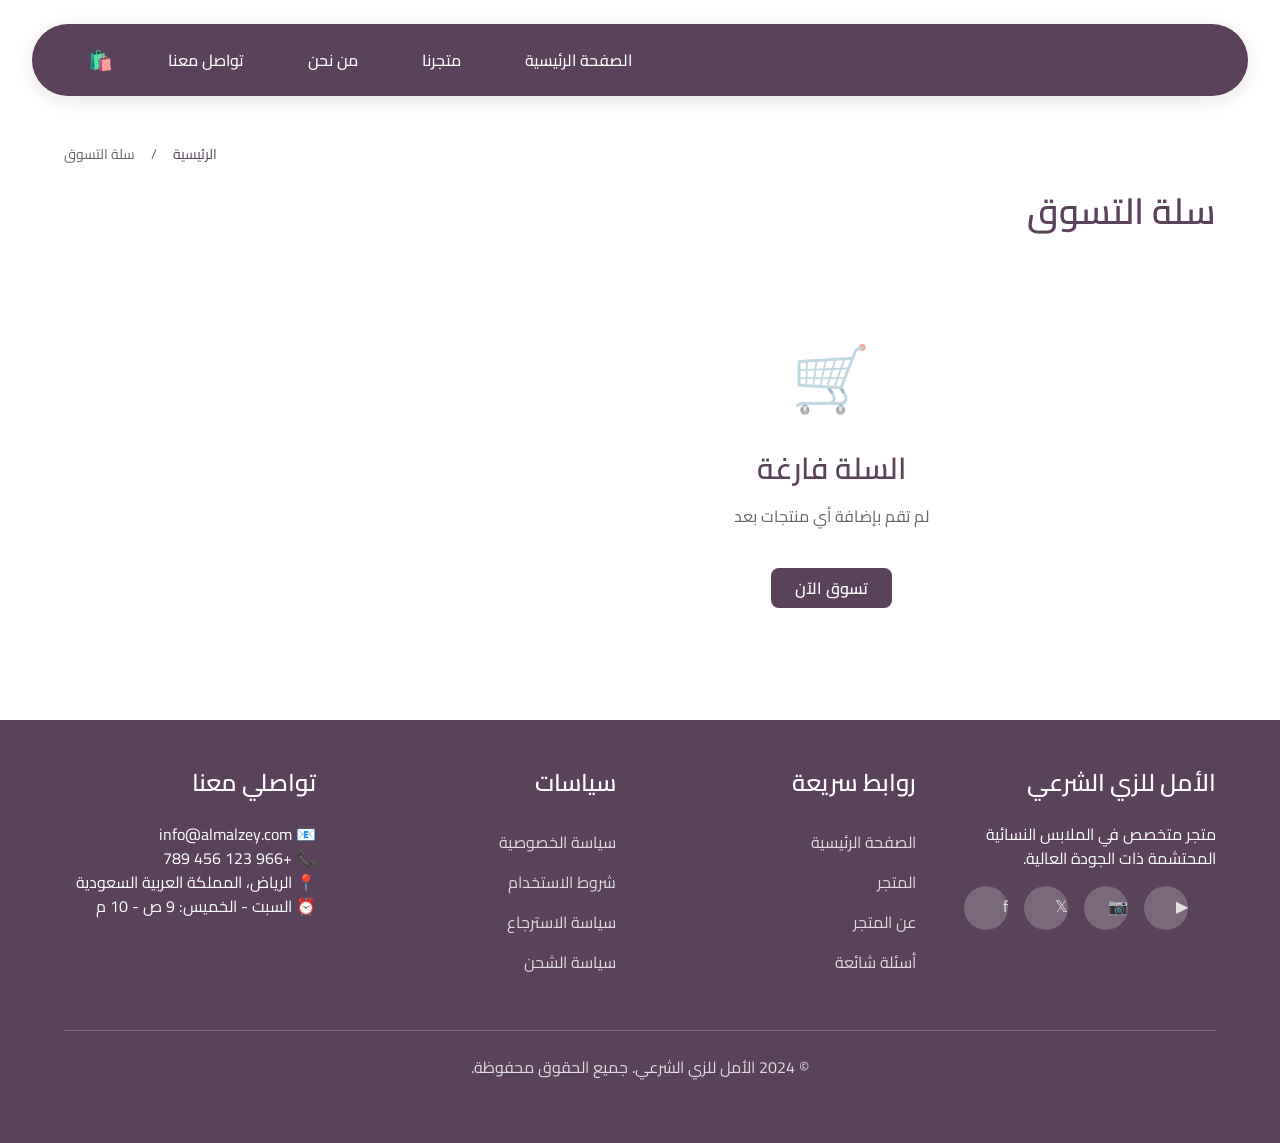
==== cart.html @ e80adfd5 "Add main HTML pages: index, shop, product-detail, cart, checkout" ====
<!DOCTYPE html>
<html lang="ar" dir="rtl">
<head>
    <meta charset="UTF-8">
    <meta name="viewport" content="width=device-width, initial-scale=1.0">
    <title>سلة التسوق - الأمل للزي الشرعي</title>
    <link rel="stylesheet" href="css/styles.css">
</head>
<body>
    <!-- Navbar -->
    <nav class="navbar">
        <div class="navbar-container">
            <div class="navbar-toggle">
                <span></span>
                <span></span>
                <span></span>
            </div>
            <ul class="navbar-menu">
                <li class="navbar-item">
                    <a href="index.html" class="navbar-link">الصفحة الرئيسية</a>
                </li>
                <li class="navbar-item">
                    <a href="shop.html" class="navbar-link">متجرنا</a>
                </li>
                <li class="navbar-item">
                    <a href="about.html" class="navbar-link">من نحن</a>
                </li>
                <li class="navbar-item">
                    <a href="contact.html" class="navbar-link">تواصل معنا</a>
                </li>
            </ul>
            <div class="cart-icon-wrapper">
                <div class="cart-icon">🛍️</div>
                <div class="cart-count" style="display: none;">0</div>
            </div>
        </div>
    </nav>

    <div class="container">
        <!-- Breadcrumb -->
        <div class="breadcrumb mt-2xl mb-2xl">
            <span class="active">سلة التسوق</span>
            <span class="breadcrumb-sep">/</span>
            <a href="index.html">الرئيسية</a>
        </div>

        <h1 style="margin-bottom: 2rem;">سلة التسوق</h1>

        <div style="display: grid; grid-template-columns: 1fr 350px; gap: 2rem;">
            <!-- Cart Items -->
            <div data-cart-items>
                <!-- Will be populated by JavaScript -->
            </div>

            <!-- Cart Summary -->
            <div data-cart-summary>
                <!-- Will be populated by JavaScript -->
            </div>
        </div>
    </div>

    <!-- Footer -->
    <footer style="margin-top: 3rem;">
        <div class="container">
            <div class="footer-content">
                <div class="footer-section">
                    <h3>الأمل للزي الشرعي</h3>
                    <p style="margin-bottom: 1rem;">متجر متخصص في الملابس النسائية المحتشمة ذات الجودة العالية.</p>
                    <div class="social-links">
                        <a href="#" class="social-link">f</a>
                        <a href="#" class="social-link">𝕏</a>
                        <a href="#" class="social-link">📷</a>
                        <a href="#" class="social-link">▶</a>
                    </div>
                </div>
                <div class="footer-section">
                    <h3>روابط سريعة</h3>
                    <ul>
                        <li><a href="index.html">الصفحة الرئيسية</a></li>
                        <li><a href="shop.html">المتجر</a></li>
                        <li><a href="about.html">عن المتجر</a></li>
                        <li><a href="faq.html">أسئلة شائعة</a></li>
                    </ul>
                </div>
                <div class="footer-section">
                    <h3>سياسات</h3>
                    <ul>
                        <li><a href="#">سياسة الخصوصية</a></li>
                        <li><a href="#">شروط الاستخدام</a></li>
                        <li><a href="#">سياسة الاسترجاع</a></li>
                        <li><a href="#">سياسة الشحن</a></li>
                    </ul>
                </div>
                <div class="footer-section">
                    <h3>تواصلي معنا</h3>
                    <ul>
                        <li>📧 info@almalzey.com</li>
                        <li>📞 +966 123 456 789</li>
                        <li>📍 الرياض، المملكة العربية السعودية</li>
                        <li>⏰ السبت - الخميس: 9 ص - 10 م</li>
                    </ul>
                </div>
            </div>
            <div class="footer-bottom">
                <p>&copy; 2024 الأمل للزي الشرعي. جميع الحقوق محفوظة.</p>
            </div>
        </div>
    </footer>

    <script src="js/product-data.js"></script>
    <script src="js/storage.js"></script>
    <script src="js/ui.js"></script>
    <script src="js/filters.js"></script>
    <script src="js/main.js"></script>
</body>
</html>
---- css/styles.css ----
/* Main Stylesheet - Import all CSS files */
@import url('https://fonts.googleapis.com/css2?family=Cairo:wght@400;500;600;700&display=swap');
@import url('variables.css');
@import url('reset.css');
@import url('navbar.css');
@import url('components.css');
@import url('responsive.css');

/* Page-Specific Styles */

/* Hero Section */
.hero {
  background: linear-gradient(135deg, var(--primary-color) 0%, var(--secondary-color) 100%);
  color: white;
  padding: var(--spacing-3xl) var(--spacing-xl);
  text-align: center;
  border-radius: var(--radius-lg);
  margin-bottom: var(--spacing-3xl);
  overflow: hidden;
  position: relative;
}

.hero::before {
  content: '';
  position: absolute;
  top: -50%;
  left: -50%;
  width: 200%;
  height: 200%;
  background: radial-gradient(circle, rgba(255, 255, 255, 0.1) 1px, transparent 1px);
  background-size: 50px 50px;
  animation: moveBackground 20s linear infinite;
}

@keyframes moveBackground {
  0% {
    transform: translate(0, 0);
  }
  100% {
    transform: translate(50px, 50px);
  }
}

.hero-content {
  position: relative;
  z-index: 1;
}

.hero h1 {
  font-size: var(--font-size-4xl);
  margin-bottom: var(--spacing-md);
  color: white;
}

.hero p {
  font-size: var(--font-size-lg);
  margin-bottom: var(--spacing-lg);
  opacity: 0.95;
}

/* Section */
.section {
  padding: var(--spacing-3xl) 0;
}

.section-title {
  text-align: center;
  margin-bottom: var(--spacing-2xl);
}

.section-title h2 {
  margin-bottom: var(--spacing-md);
}

.section-title p {
  color: var(--text-light);
  font-size: var(--font-size-lg);
  max-width: 600px;
  margin: 0 auto;
}

/* Divider */
.divider {
  height: 1px;
  background-color: var(--border-color);
  margin: var(--spacing-2xl) 0;
}

/* Footer */
footer {
  background-color: var(--primary-color);
  color: white;
  padding: var(--spacing-2xl) 0;
  margin-top: var(--spacing-3xl);
}

.footer-content {
  display: grid;
  grid-template-columns: repeat(4, 1fr);
  gap: var(--spacing-2xl);
  margin-bottom: var(--spacing-2xl);
}

.footer-section h3 {
  color: white;
  margin-bottom: var(--spacing-lg);
}

.footer-section ul {
  list-style: none;
}

.footer-section a {
  color: rgba(255, 255, 255, 0.8);
  display: block;
  padding: var(--spacing-sm) 0;
  transition: all var(--transition-base);
}

.footer-section a:hover {
  color: white;
  margin-right: var(--spacing-sm);
}

.social-links {
  display: flex;
  gap: var(--spacing-md);
  flex-direction: row-reverse;
}

.social-link {
  width: 44px;
  height: 44px;
  background-color: rgba(255, 255, 255, 0.2);
  border-radius: 50%;
  display: flex;
  align-items: center;
  justify-content: center;
  color: white;
  transition: all var(--transition-base);
}

.social-link:hover {
  background-color: var(--accent-color);
  transform: translateY(-4px);
}

.footer-bottom {
  border-top: 1px solid rgba(255, 255, 255, 0.2);
  padding-top: var(--spacing-lg);
  text-align: center;
  color: rgba(255, 255, 255, 0.8);
}

/* Newsletter */
.newsletter-section {
  background-color: var(--light-accent);
  padding: var(--spacing-2xl);
  border-radius: var(--radius-lg);
  text-align: center;
  margin-bottom: var(--spacing-2xl);
}

.newsletter-section h2 {
  margin-bottom: var(--spacing-md);
}

.newsletter-form {
  display: flex;
  gap: var(--spacing-md);
  max-width: 500px;
  margin: 0 auto;
  flex-direction: row-reverse;
}

.newsletter-form input {
  flex: 1;
}

.newsletter-form button {
  flex-shrink: 0;
}

/* Carousel */
.carousel {
  position: relative;
  overflow: hidden;
  border-radius: var(--radius-lg);
}

.carousel-items {
  display: flex;
  transition: transform var(--transition-base);
}

.carousel-item {
  min-width: 100%;
  width: 100%;
}

.carousel-controls {
  position: absolute;
  bottom: var(--spacing-lg);
  left: 50%;
  transform: translateX(-50%);
  display: flex;
  gap: var(--spacing-md);
  z-index: 10;
}

.carousel-dot {
  width: 12px;
  height: 12px;
  border-radius: 50%;
  background-color: rgba(255, 255, 255, 0.5);
  cursor: pointer;
  transition: all var(--transition-base);
}

.carousel-dot.active {
  background-color: white;
  transform: scale(1.3);
}

/* Testimonials */
.testimonial-card {
  text-align: center;
  padding: var(--spacing-2xl);
}

.testimonial-text {
  font-style: italic;
  color: var(--text-light);
  margin-bottom: var(--spacing-lg);
  font-size: var(--font-size-lg);
}

.testimonial-author {
  font-weight: 600;
  color: var(--primary-color);
}

/* Breadcrumb */
.breadcrumb {
  display: flex;
  gap: var(--spacing-md);
  margin-bottom: var(--spacing-lg);
  flex-direction: row-reverse;
  font-size: var(--font-size-sm);
}

.breadcrumb a {
  color: var(--primary-color);
  transition: all var(--transition-base);
}

.breadcrumb a:hover {
  text-decoration: underline;
}

.breadcrumb .active {
  color: var(--text-light);
  pointer-events: none;
}

.breadcrumb-sep {
  color: var(--text-light);
}

/* Empty State */
.empty-state {
  text-align: center;
  padding: var(--spacing-3xl) var(--spacing-lg);
}

.empty-state-icon {
  font-size: 64px;
  margin-bottom: var(--spacing-lg);
  opacity: 0.5;
}

.empty-state h2 {
  margin-bottom: var(--spacing-md);
}

.empty-state p {
  color: var(--text-light);
  margin-bottom: var(--spacing-lg);
}

/* Responsive Footer */
@media (max-width: 768px) {
  .footer-content {
    grid-template-columns: repeat(2, 1fr);
    gap: var(--spacing-lg);
  }

  .newsletter-form {
    flex-direction: column;
  }
}

@media (max-width: 480px) {
  .hero {
    padding: var(--spacing-2xl) var(--spacing-lg);
  }

  .hero h1 {
    font-size: var(--font-size-3xl);
  }

  .footer-content {
    grid-template-columns: 1fr;
  }

  .section {
    padding: var(--spacing-2xl) 0;
  }
}
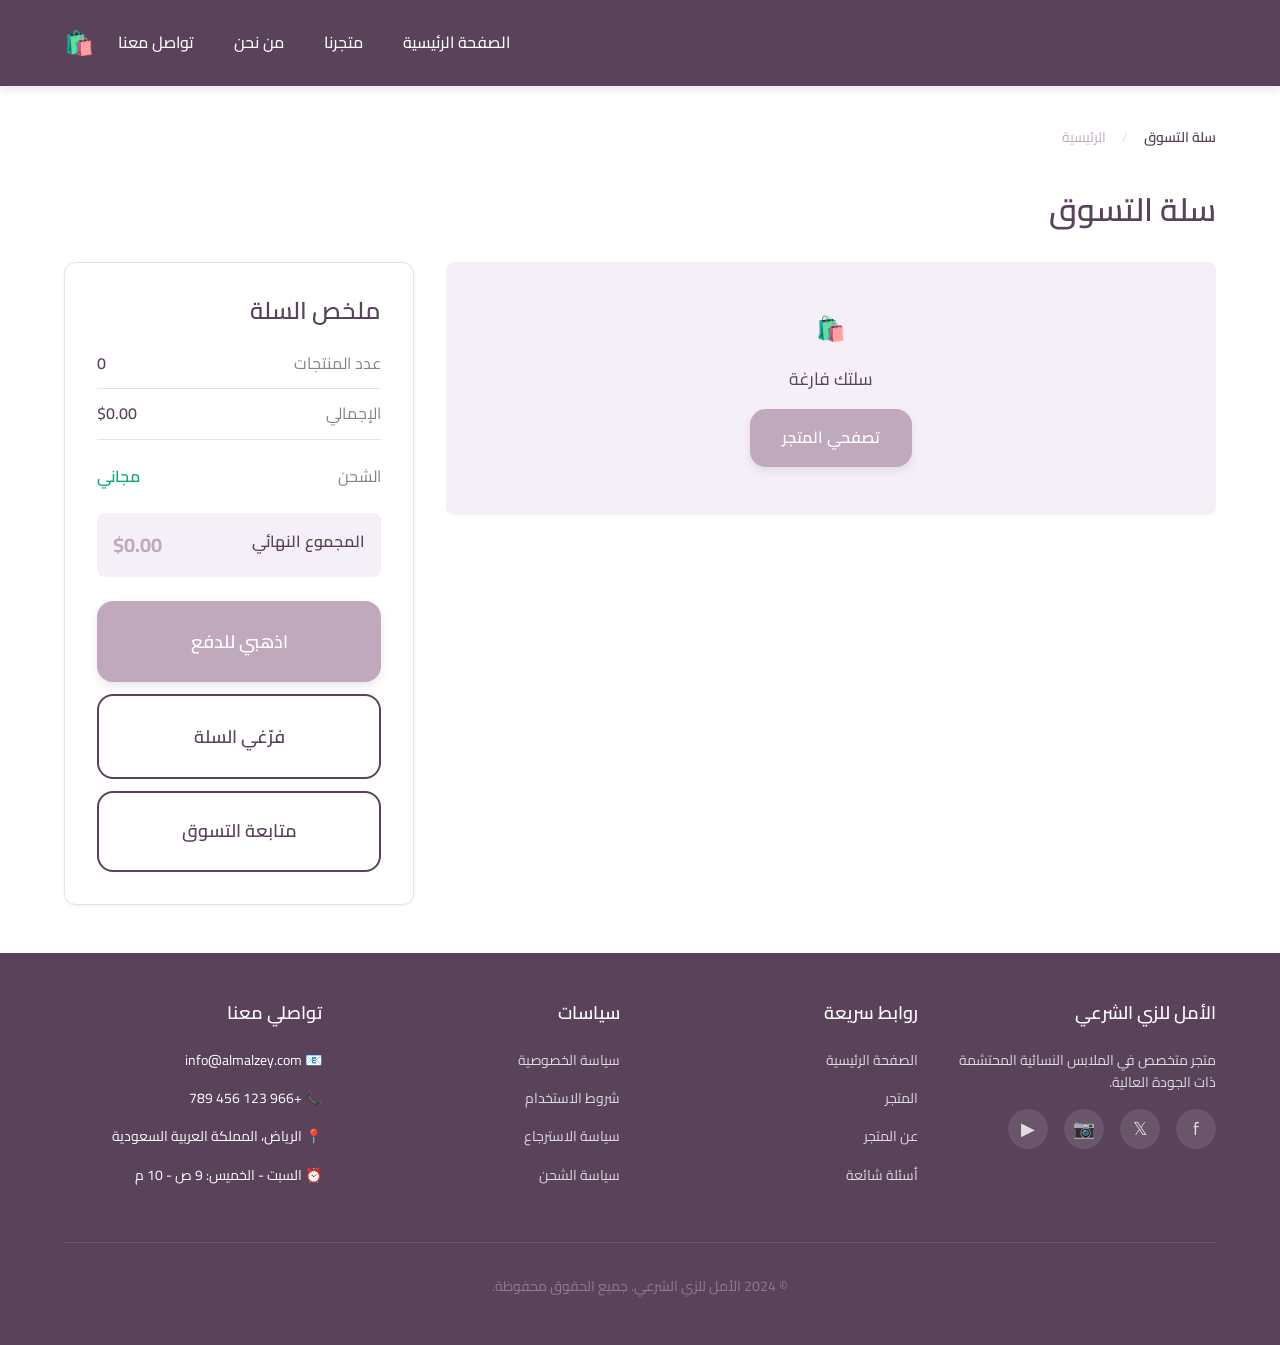
==== commit 64b92184: "Inline shared stylesheet into root HTML pages Co-authored-by: MaiDawood <296734532+MaiDawood@users.n" ====
--- a/cart.html
+++ b/cart.html
@@ -4,7 +4,903 @@
     <meta charset="UTF-8">
     <meta name="viewport" content="width=device-width, initial-scale=1.0">
     <title>سلة التسوق - الأمل للزي الشرعي</title>
-    <link rel="stylesheet" href="css/styles.css">
+    <style>
+/* ============================================
+   MODERN MODEST FASHION STORE - CSS STYLING
+   ============================================ */
+
+/* Import Cairo Font from Google Fonts */
+@import url('https://fonts.googleapis.com/css2?family=Cairo:wght@300;400;500;600;700&display=swap');
+
+/* ============================================
+   CSS VARIABLES (Design System)
+   ============================================ */
+:root {
+    /* Colors */
+    --primary-color: #C1A9BD;
+    --main-color: #59425A;
+    --accent-color: #9E7C97;
+    --light-accent: #F5F0F7;
+    --white: #FFFFFF;
+    --text-dark: #59425A;
+    --text-light: #8B7D8F;
+    --border-color: #E8E0EC;
+    --error-color: #E63946;
+    --success-color: #06A77D;
+    
+    /* Typography */
+    --font-family: 'Cairo', sans-serif;
+    --font-size-base: 16px;
+    --font-size-sm: 14px;
+    --font-size-lg: 18px;
+    --font-size-xl: 20px;
+    --font-size-2xl: 24px;
+    --font-size-3xl: 28px;
+    --font-size-4xl: 32px;
+    
+    /* Font Weights */
+    --fw-light: 300;
+    --fw-regular: 400;
+    --fw-medium: 500;
+    --fw-semibold: 600;
+    --fw-bold: 700;
+    
+    /* Spacing */
+    --spacing-xs: 0.25rem;
+    --spacing-sm: 0.5rem;
+    --spacing-md: 1rem;
+    --spacing-lg: 1.5rem;
+    --spacing-xl: 2rem;
+    --spacing-2xl: 2.5rem;
+    --spacing-3xl: 3rem;
+    
+    /* Border Radius */
+    --radius-sm: 4px;
+    --radius-md: 8px;
+    --radius-lg: 12px;
+    --radius-xl: 16px;
+    --radius-full: 9999px;
+    
+    /* Transitions */
+    --transition-fast: 0.2s ease-in-out;
+    --transition-standard: 0.3s ease-in-out;
+    --transition-slow: 0.5s ease-in-out;
+    
+    /* Shadows */
+    --shadow-sm: 0 1px 3px rgba(89, 66, 90, 0.08);
+    --shadow-md: 0 4px 8px rgba(89, 66, 90, 0.12);
+    --shadow-lg: 0 8px 16px rgba(89, 66, 90, 0.15);
+    --shadow-xl: 0 12px 24px rgba(89, 66, 90, 0.2);
+}
+
+/* ============================================
+   GLOBAL STYLES
+   ============================================ */
+* {
+    margin: 0;
+    padding: 0;
+    box-sizing: border-box;
+}
+
+html {
+    scroll-behavior: smooth;
+}
+
+body {
+    font-family: var(--font-family);
+    font-size: var(--font-size-base);
+    line-height: 1.6;
+    color: var(--text-dark);
+    background-color: var(--white);
+    direction: rtl;
+}
+
+/* Remove default link styling */
+a {
+    color: inherit;
+    text-decoration: none;
+    transition: color var(--transition-standard);
+}
+
+a:hover {
+    color: var(--primary-color);
+}
+
+/* ============================================
+   CONTAINER & LAYOUT
+   ============================================ */
+.container {
+    width: 100%;
+    max-width: 1200px;
+    margin: 0 auto;
+    padding: 0 24px;
+}
+
+/* Grid Utilities */
+.grid {
+    display: grid;
+    gap: 2rem;
+}
+
+.grid-2 {
+    grid-template-columns: repeat(2, 1fr);
+}
+
+.grid-3 {
+    grid-template-columns: repeat(3, 1fr);
+}
+
+.grid-4 {
+    grid-template-columns: repeat(4, 1fr);
+}
+
+/* Responsive Grid */
+@media (max-width: 1024px) {
+    .grid-4 {
+        grid-template-columns: repeat(2, 1fr);
+    }
+    
+    .grid-3 {
+        grid-template-columns: repeat(2, 1fr);
+    }
+}
+
+@media (max-width: 768px) {
+    .grid-2,
+    .grid-3,
+    .grid-4 {
+        grid-template-columns: 1fr;
+    }
+    
+    .container {
+        padding: 0 16px;
+    }
+}
+
+/* Spacing Utilities */
+.mt-2xl {
+    margin-top: var(--spacing-2xl);
+}
+
+.mb-2xl {
+    margin-bottom: var(--spacing-2xl);
+}
+
+.mt-3xl {
+    margin-top: var(--spacing-3xl);
+}
+
+.mb-3xl {
+    margin-bottom: var(--spacing-3xl);
+}
+
+/* ============================================
+   TYPOGRAPHY
+   ============================================ */
+h1, h2, h3, h4, h5, h6 {
+    font-weight: var(--fw-semibold);
+    color: var(--text-dark);
+    line-height: 1.3;
+    margin-bottom: var(--spacing-md);
+}
+
+h1 {
+    font-size: var(--font-size-4xl);
+}
+
+h2 {
+    font-size: var(--font-size-3xl);
+}
+
+h3 {
+    font-size: var(--font-size-2xl);
+}
+
+h4 {
+    font-size: var(--font-size-xl);
+}
+
+p {
+    color: var(--text-light);
+    margin-bottom: var(--spacing-md);
+}
+
+/* ============================================
+   BUTTONS
+   ============================================ */
+.btn {
+    display: inline-block;
+    padding: var(--spacing-md) var(--spacing-xl);
+    font-family: var(--font-family);
+    font-size: var(--font-size-base);
+    font-weight: var(--fw-semibold);
+    border: none;
+    border-radius: var(--radius-xl);
+    cursor: pointer;
+    transition: all var(--transition-standard);
+    text-align: center;
+    white-space: nowrap;
+}
+
+.btn:hover {
+    transform: scale(1.05);
+}
+
+.btn:active {
+    transform: scale(0.98);
+}
+
+.btn-primary {
+    background-color: var(--primary-color);
+    color: var(--white);
+    box-shadow: var(--shadow-md);
+}
+
+.btn-primary:hover {
+    background-color: var(--accent-color);
+    box-shadow: var(--shadow-lg);
+}
+
+.btn-outline {
+    background-color: transparent;
+    color: var(--text-dark);
+    border: 2px solid var(--text-dark);
+}
+
+.btn-outline:hover {
+    background-color: var(--light-accent);
+    border-color: var(--primary-color);
+    color: var(--primary-color);
+}
+
+.btn-lg {
+    padding: var(--spacing-lg) var(--spacing-2xl);
+    font-size: var(--font-size-lg);
+}
+
+.btn-sm {
+    padding: var(--spacing-sm) var(--spacing-md);
+    font-size: var(--font-size-sm);
+}
+
+/* ============================================
+   NAVBAR
+   ============================================ */
+.navbar {
+    background-color: var(--main-color);
+    padding: var(--spacing-lg) 0;
+    position: sticky;
+    top: 0;
+    z-index: 1000;
+    box-shadow: var(--shadow-md);
+}
+
+.navbar-container {
+    display: flex;
+    justify-content: space-between;
+    align-items: center;
+    width: 100%;
+    max-width: 1200px;
+    margin: 0 auto;
+    padding: 0 24px;
+}
+
+.navbar-menu {
+    display: flex;
+    list-style: none;
+    gap: var(--spacing-2xl);
+    flex: 1;
+    justify-content: flex-end;
+    align-items: center;
+}
+
+.navbar-item {
+    position: relative;
+}
+
+.navbar-link {
+    color: var(--white);
+    font-weight: var(--fw-medium);
+    font-size: var(--font-size-base);
+    transition: color var(--transition-standard);
+    padding-bottom: var(--spacing-xs);
+}
+
+.navbar-link:hover,
+.navbar-item.active .navbar-link {
+    color: var(--primary-color);
+}
+
+.navbar-item.active .navbar-link::after {
+    content: '';
+    position: absolute;
+    bottom: -8px;
+    right: 0;
+    left: 0;
+    height: 2px;
+    background-color: var(--primary-color);
+    border-radius: 1px;
+}
+
+/* Hamburger Menu */
+.navbar-toggle {
+    display: none;
+    flex-direction: column;
+    gap: 5px;
+    cursor: pointer;
+    order: 1;
+}
+
+.navbar-toggle span {
+    width: 25px;
+    height: 3px;
+    background-color: var(--white);
+    border-radius: 2px;
+    transition: all var(--transition-standard);
+}
+
+/* Cart Icon */
+.cart-icon-wrapper {
+    display: flex;
+    align-items: center;
+    position: relative;
+    margin-right: var(--spacing-lg);
+    cursor: pointer;
+}
+
+.cart-icon {
+    font-size: 1.5rem;
+    transition: transform var(--transition-standard);
+}
+
+.cart-icon:hover {
+    transform: scale(1.1);
+}
+
+.cart-count {
+    position: absolute;
+    top: -8px;
+    right: -8px;
+    background-color: var(--error-color);
+    color: var(--white);
+    border-radius: 50%;
+    width: 24px;
+    height: 24px;
+    display: flex;
+    align-items: center;
+    justify-content: center;
+    font-size: var(--font-size-sm);
+    font-weight: var(--fw-bold);
+}
+
+/* Mobile Responsive Navbar */
+@media (max-width: 768px) {
+    .navbar-toggle {
+        display: flex;
+        order: 3;
+    }
+    
+    .navbar-menu {
+        position: fixed;
+        right: -350px;
+        top: 0;
+        width: 350px;
+        height: 100vh;
+        background-color: var(--main-color);
+        flex-direction: column;
+        gap: var(--spacing-lg);
+        padding: 100px 24px 24px;
+        transition: right var(--transition-standard);
+        justify-content: flex-start;
+        z-index: 999;
+    }
+    
+    .navbar-menu.active {
+        right: 0;
+    }
+    
+    .navbar-item {
+        width: 100%;
+    }
+    
+    .navbar-link {
+        display: block;
+        padding: var(--spacing-md) 0;
+    }
+    
+    .navbar-item.active .navbar-link::after {
+        right: auto;
+        left: 0;
+    }
+    
+    .cart-icon-wrapper {
+        order: 2;
+    }
+}
+
+/* ============================================
+   HERO SECTION
+   ============================================ */
+.hero {
+    background: linear-gradient(135deg, var(--main-color) 0%, var(--accent-color) 100%);
+    padding: 100px 0;
+    color: var(--white);
+    text-align: center;
+}
+
+.hero-content {
+    display: flex;
+    flex-direction: column;
+    align-items: center;
+    justify-content: center;
+}
+
+.hero h1 {
+    color: var(--white);
+    font-size: var(--font-size-4xl);
+    margin-bottom: var(--spacing-md);
+    font-weight: var(--fw-bold);
+}
+
+.hero p {
+    color: rgba(255, 255, 255, 0.9);
+    font-size: var(--font-size-lg);
+    max-width: 600px;
+    margin-bottom: var(--spacing-xl);
+}
+
+@media (max-width: 768px) {
+    .hero {
+        padding: 60px 0;
+    }
+    
+    .hero h1 {
+        font-size: var(--font-size-3xl);
+    }
+    
+    .hero p {
+        font-size: var(--font-size-base);
+    }
+}
+
+/* ============================================
+   SECTIONS
+   ============================================ */
+.section {
+    padding: var(--spacing-3xl) 0;
+}
+
+.section-title {
+    text-align: center;
+    margin-bottom: var(--spacing-3xl);
+}
+
+.section-title h2 {
+    color: var(--text-dark);
+    margin-bottom: var(--spacing-md);
+}
+
+.section-title p {
+    color: var(--text-light);
+    font-size: var(--font-size-lg);
+    max-width: 500px;
+    margin: 0 auto;
+}
+
+/* ============================================
+   CARDS
+   ============================================ */
+.card {
+    background-color: var(--white);
+    border: 1px solid var(--border-color);
+    border-radius: var(--radius-lg);
+    padding: var(--spacing-xl);
+    transition: all var(--transition-standard);
+    box-shadow: var(--shadow-sm);
+}
+
+.card:hover {
+    box-shadow: var(--shadow-md);
+    border-color: var(--primary-color);
+    transform: translateY(-4px);
+}
+
+.card-body {
+    padding: var(--spacing-lg) 0;
+}
+
+.card-body h3 {
+    color: var(--text-dark);
+    margin-bottom: var(--spacing-md);
+}
+
+.card-body p {
+    font-size: var(--font-size-sm);
+    color: var(--text-light);
+}
+
+/* Testimonial Card */
+.testimonial-card {
+    border: none;
+    background-color: var(--white);
+    box-shadow: var(--shadow-md);
+}
+
+.testimonial-text {
+    font-style: italic;
+    color: var(--text-dark);
+    margin-bottom: var(--spacing-md);
+}
+
+.testimonial-author {
+    font-weight: var(--fw-semibold);
+    color: var(--primary-color);
+    font-size: var(--font-size-sm);
+}
+
+/* ============================================
+   FORMS
+   ============================================ */
+.input-group {
+    margin-bottom: var(--spacing-xl);
+}
+
+.input-group label {
+    display: block;
+    margin-bottom: var(--spacing-sm);
+    font-weight: var(--fw-medium);
+    color: var(--text-dark);
+}
+
+.input-group input,
+.input-group textarea,
+.input-group select {
+    width: 100%;
+    padding: var(--spacing-md);
+    border: 1px solid var(--border-color);
+    border-radius: var(--radius-md);
+    font-family: var(--font-family);
+    font-size: var(--font-size-base);
+    color: var(--text-dark);
+    transition: border-color var(--transition-standard);
+}
+
+.input-group input:focus,
+.input-group textarea:focus,
+.input-group select:focus {
+    outline: none;
+    border-color: var(--primary-color);
+    box-shadow: 0 0 0 3px rgba(193, 169, 189, 0.1);
+}
+
+.input-group textarea {
+    resize: vertical;
+}
+
+/* ============================================
+   NEWSLETTER SECTION
+   ============================================ */
+.newsletter-section {
+    background: linear-gradient(135deg, var(--main-color) 0%, var(--accent-color) 100%);
+    padding: var(--spacing-3xl);
+    border-radius: var(--radius-xl);
+    color: var(--white);
+    text-align: center;
+}
+
+.newsletter-section h2 {
+    color: var(--white);
+    margin-bottom: var(--spacing-md);
+}
+
+.newsletter-section p {
+    color: rgba(255, 255, 255, 0.9);
+    margin-bottom: var(--spacing-xl);
+}
+
+.newsletter-form {
+    display: flex;
+    gap: var(--spacing-md);
+    max-width: 500px;
+    margin: 0 auto;
+    flex-wrap: wrap;
+    justify-content: center;
+}
+
+.newsletter-form input {
+    flex: 1;
+    min-width: 250px;
+    padding: var(--spacing-md) var(--spacing-lg);
+    border: none;
+    border-radius: var(--radius-xl);
+    font-family: var(--font-family);
+    font-size: var(--font-size-base);
+}
+
+.newsletter-form input::placeholder {
+    color: var(--text-light);
+}
+
+.newsletter-form .btn {
+    white-space: nowrap;
+}
+
+@media (max-width: 600px) {
+    .newsletter-form {
+        flex-direction: column;
+    }
+    
+    .newsletter-form input {
+        min-width: 100%;
+    }
+}
+
+/* ============================================
+   BREADCRUMB
+   ============================================ */
+.breadcrumb {
+    display: flex;
+    gap: var(--spacing-md);
+    align-items: center;
+    font-size: var(--font-size-sm);
+    color: var(--text-light);
+}
+
+.breadcrumb-sep {
+    color: var(--border-color);
+}
+
+.breadcrumb a {
+    color: var(--primary-color);
+    transition: color var(--transition-standard);
+}
+
+.breadcrumb a:hover {
+    color: var(--main-color);
+}
+
+.breadcrumb .active {
+    color: var(--text-dark);
+    font-weight: var(--fw-semibold);
+}
+
+/* ============================================
+   FOOTER
+   ============================================ */
+footer {
+    background-color: var(--main-color);
+    color: var(--white);
+    padding: var(--spacing-3xl) 0 var(--spacing-xl);
+    margin-top: var(--spacing-3xl);
+}
+
+.footer-content {
+    display: grid;
+    grid-template-columns: repeat(4, 1fr);
+    gap: var(--spacing-2xl);
+    margin-bottom: var(--spacing-2xl);
+}
+
+.footer-section h3 {
+    color: var(--white);
+    margin-bottom: var(--spacing-lg);
+    font-size: var(--font-size-lg);
+}
+
+.footer-section p {
+    color: rgba(255, 255, 255, 0.8);
+    font-size: var(--font-size-sm);
+}
+
+.footer-section ul {
+    list-style: none;
+}
+
+.footer-section ul li {
+    margin-bottom: var(--spacing-md);
+    font-size: var(--font-size-sm);
+}
+
+.footer-section a {
+    color: rgba(255, 255, 255, 0.8);
+    transition: color var(--transition-standard);
+}
+
+.footer-section a:hover {
+    color: var(--primary-color);
+}
+
+/* Social Links */
+.social-links {
+    display: flex;
+    gap: var(--spacing-md);
+}
+
+.social-link {
+    display: inline-flex;
+    align-items: center;
+    justify-content: center;
+    width: 40px;
+    height: 40px;
+    background-color: rgba(255, 255, 255, 0.1);
+    border-radius: 50%;
+    font-size: var(--font-size-lg);
+    transition: all var(--transition-standard);
+}
+
+.social-link:hover {
+    background-color: var(--primary-color);
+    transform: translateY(-3px);
+}
+
+.footer-bottom {
+    text-align: center;
+    padding-top: var(--spacing-xl);
+    border-top: 1px solid rgba(255, 255, 255, 0.1);
+    color: rgba(255, 255, 255, 0.7);
+    font-size: var(--font-size-sm);
+}
+
+@media (max-width: 1024px) {
+    .footer-content {
+        grid-template-columns: repeat(2, 1fr);
+    }
+}
+
+@media (max-width: 768px) {
+    .footer-content {
+        grid-template-columns: 1fr;
+        gap: var(--spacing-xl);
+    }
+}
+
+/* ============================================
+   RESPONSIVE DESIGN
+   ============================================ */
+@media (max-width: 1024px) {
+    :root {
+        --font-size-base: 15px;
+        --font-size-xl: 18px;
+        --font-size-2xl: 22px;
+        --font-size-3xl: 26px;
+        --font-size-4xl: 30px;
+    }
+    
+    .grid-4 {
+        grid-template-columns: repeat(2, 1fr);
+    }
+}
+
+@media (max-width: 768px) {
+    :root {
+        --font-size-base: 14px;
+        --font-size-xl: 16px;
+        --font-size-2xl: 20px;
+        --font-size-3xl: 24px;
+        --font-size-4xl: 28px;
+        --spacing-lg: 1.25rem;
+        --spacing-xl: 1.5rem;
+        --spacing-2xl: 2rem;
+    }
+    
+    h1 {
+        font-size: var(--font-size-3xl);
+    }
+    
+    .section {
+        padding: var(--spacing-2xl) 0;
+    }
+    
+    .card {
+        padding: var(--spacing-lg);
+    }
+    
+    .newsletter-section {
+        padding: var(--spacing-2xl);
+    }
+}
+
+@media (max-width: 480px) {
+    :root {
+        --spacing-md: 0.875rem;
+        --spacing-lg: 1rem;
+        --spacing-xl: 1.25rem;
+        --spacing-2xl: 1.5rem;
+    }
+    
+    .grid-2,
+    .grid-3,
+    .grid-4 {
+        gap: var(--spacing-lg);
+    }
+    
+    .btn {
+        padding: var(--spacing-md) var(--spacing-lg);
+        font-size: var(--font-size-sm);
+    }
+    
+    h1 {
+        font-size: var(--font-size-2xl);
+    }
+    
+    h2 {
+        font-size: var(--font-size-xl);
+    }
+}
+
+/* ============================================
+   UTILITY CLASSES
+   ============================================ */
+.text-center {
+    text-align: center;
+}
+
+.text-right {
+    text-align: right;
+}
+
+.text-left {
+    text-align: left;
+}
+
+.flex {
+    display: flex;
+}
+
+.flex-center {
+    display: flex;
+    align-items: center;
+    justify-content: center;
+}
+
+.justify-between {
+    display: flex;
+    justify-content: space-between;
+    align-items: center;
+}
+
+.gap-md {
+    gap: var(--spacing-md);
+}
+
+.gap-lg {
+    gap: var(--spacing-lg);
+}
+
+/* ============================================
+   ANIMATIONS
+   ============================================ */
+@keyframes fadeIn {
+    from {
+        opacity: 0;
+        transform: translateY(10px);
+    }
+    to {
+        opacity: 1;
+        transform: translateY(0);
+    }
+}
+
+@keyframes slideInRight {
+    from {
+        opacity: 0;
+        transform: translateX(20px);
+    }
+    to {
+        opacity: 1;
+        transform: translateX(0);
+    }
+}
+
+.fade-in {
+    animation: fadeIn var(--transition-standard);
+}
+
+.slide-in-right {
+    animation: slideInRight var(--transition-standard);
+}
+
+</style>
 </head>
 <body>
     <!-- Navbar -->
